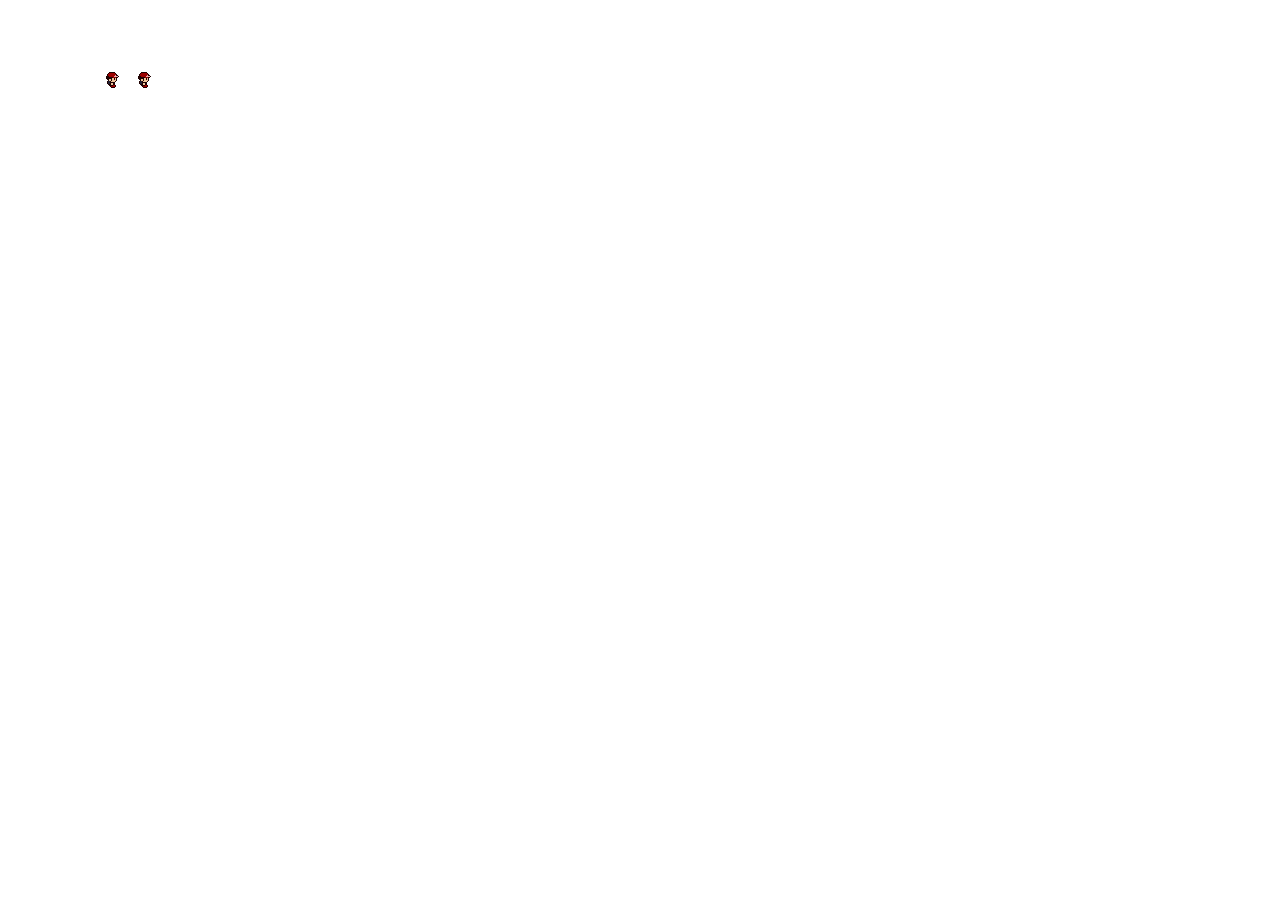
==== index.html @ 3705cfdd "init pandalib" ====
<!DOCTYPE html>
<html lang="en">
<head>
    <meta charset="UTF-8">
    <meta name="viewport" content="width=device-width, initial-scale=1.0">
    <title>Document</title>
    <script type="module" src="./assets/script/pandalib.js"></script>
</head>
<body>
    <style></style>
    <img src="./assets/img/TestAnimation.gif" alt="test">
</body>
</html>
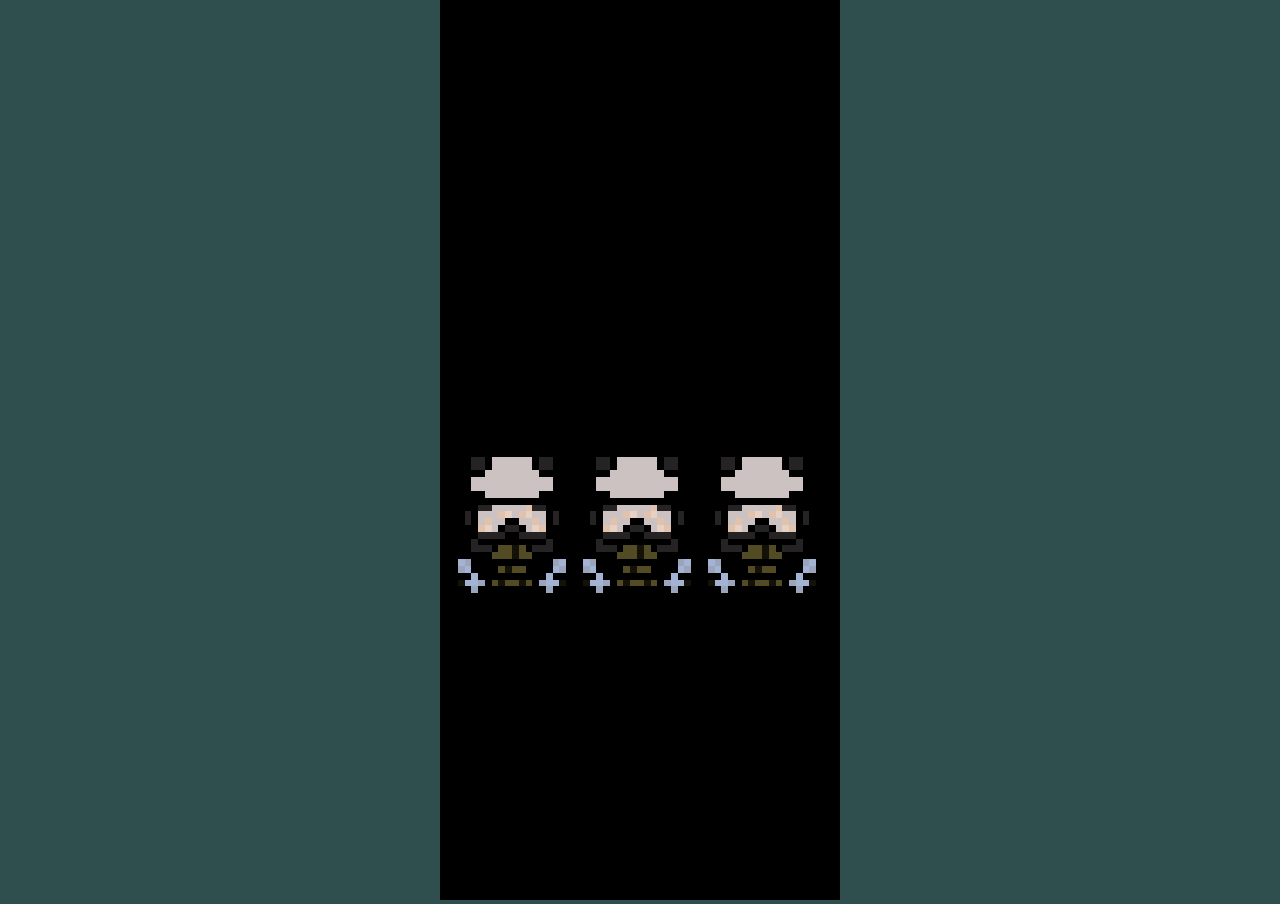
==== commit bc877a39: "v1 panda" ====
--- a/index.html
+++ b/index.html
@@ -4,10 +4,15 @@
     <meta charset="UTF-8">
     <meta name="viewport" content="width=device-width, initial-scale=1.0">
     <title>Document</title>
+    <link rel="stylesheet" href="./assets/styles/style.css">
     <script type="module" src="./assets/script/pandalib.js"></script>
 </head>
 <body>
-    <style></style>
-    <img src="./assets/img/TestAnimation.gif" alt="test">
+    <div id="game">
+        <canvas id="canvagame">
+
+        </canvas>
+    </div>
+    <script type="module" src="./assets/script/main.js"></script>
 </body>
 </html>--- a/assets/styles/style.css
+++ b/assets/styles/style.css
@@ -0,0 +1,10 @@
+body{
+    margin: 0;
+    padding: 0;
+    background-color: darkslategray;
+}
+#game{
+    position: absolute;
+    top: 0;
+    left: calc(50vw - 200px);
+}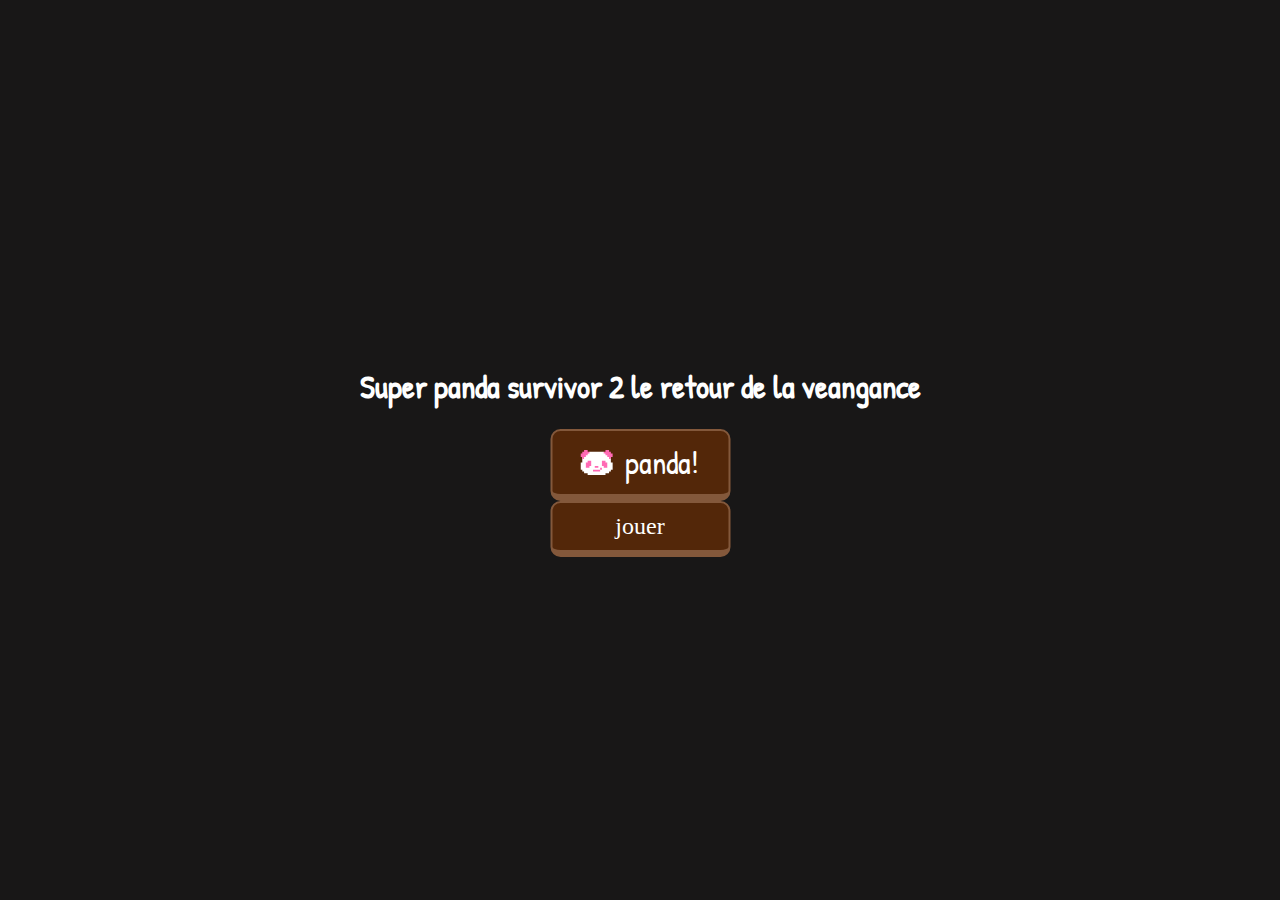
==== commit 902089c6: "add image base and left right event background and police gameofer designe base main menu base" ====
--- a/index.html
+++ b/index.html
@@ -3,16 +3,44 @@
 <head>
     <meta charset="UTF-8">
     <meta name="viewport" content="width=device-width, initial-scale=1.0">
-    <title>Document</title>
+    <title>PandaMAX</title>
     <link rel="stylesheet" href="./assets/styles/style.css">
-    <script type="module" src="./assets/script/pandalib.js"></script>
 </head>
 <body>
     <div id="game">
         <canvas id="canvagame">
-
+        
         </canvas>
     </div>
+    <div id="menu">
+      
+
+        <div class="wrapper">
+            <h1>Super panda survivor 2 le retour de la veangance  </h1>
+            <button>
+              <div class="panda_face">
+                <svg x="0px" y="0px" width="100%" height="100%" viewBox="0 0 91.7 71.3" >
+                  <path class="panda_icon panda_white" d="M86.6,20.4v15.3h5.1v20.4h-5.1v5.1h-5.1v5H71.3v5.1H20.4v-5.1H10.2v-5H5.1v-5.1H0V35.7h5.1V20.4L25.5,5.1h40.7L86.6,20.4z"/>
+                  <path class="panda_icon pink" d="M40.7,45.8h10.2v5.1H40.7V45.8z M10.2,25.4H5.1v-5.1H0V10.2h5.1V5.1h5.1V0h10.2v5.1h5.1v5.1h-5.1v5.1h-5.1v5h-5.1V25.4z
+                    M30.5,45.8h-5v5.1H15.3V35.6h5.1v-5.1h10.1V45.8z M61.1,56H56v5.1H35.6V56H56v-5.1h5.1V56z M76.4,50.9H66.2v-5.1h-5.1V30.5h10.2
+                  v5.1h5.1V50.9z M91.7,20.3h-5.1v5.1h-5.1v-5.1h-5.1v-5h-5.1v-5.1h-5.1V5.1h5.1V0h10.2v5.1h5.1v5.1h5.1V20.3z"/>
+                </svg>
+              </div>
+              <span>panda!</span>
+            </button>
+
+            <button id="startButton">jouer</button>
+          </div>
+    
+          
+          <div class="cover"></div>
+        </div>
+
+
+
+    </div>
+
     <script type="module" src="./assets/script/main.js"></script>
+    <script type="module" src="./assets/script/menu.js"></script>
 </body>
 </html>--- a/assets/styles/style.css
+++ b/assets/styles/style.css
@@ -1,10 +1,243 @@
+
+  @import url('https://fonts.googleapis.com/css2?family=Patrick+Hand&display=swap');
+
+  * {
+    box-sizing: border-box;
+  }
+  
 body{
     margin: 0;
     padding: 0;
-    background-color: darkslategray;
+    background-color: rgb(24, 23, 23);
+    overflow: hidden;
+    /* rouge sang */
 }
 #game{
     position: absolute;
     top: 0;
     left: calc(50vw - 200px);
-}+}
+#menu {
+    position: absolute;
+    top: 50%;
+    left: 50%;
+    transform: translate(-50%, -50%);
+    text-align: center;
+}
+
+#menu ,h1 ,span{
+    font-size: 32px;
+    color: white;
+    font-family: 'Patrick Hand', cursive;
+}
+
+#menu button {
+    font-size: 24px;
+    padding: 10px 20px;
+}
+
+#victoire {
+    position: absolute;
+    top: 50%;
+    left: 50%;
+    transform: translate(-50%, -50%);
+    text-align: center;
+}
+
+
+
+  /* bouton panda */
+  .cover {
+    position: fixed;
+    width: 100%;
+    height: 100vh;
+    top: 0;
+    left: 0;
+    z-index: 999;
+    pointer-events: none;
+  }
+  
+  .wrapper {
+    width: 100%;
+    height: 100vh;
+    display: flex;
+    justify-content: center;
+    align-items: center;
+    flex-direction: column;
+  }
+  
+  .panda_face.hide { opacity: 0; }
+  
+  span { margin-left:12px; }
+  
+  .sign {
+    position: absolute;
+    color: white;
+    bottom: 10px;
+    right: 10px;
+    font-size: 10px;
+  }
+  
+  a {
+    color: white;
+    text-decoration: none;
+  }
+  
+  a:hover {
+    text-decoration: underline;
+  }
+  
+  .panda {
+    position: absolute;
+    height: 45px;
+    width: 45px;
+    overflow: hidden;
+    transition: 2s;
+  }
+  
+  .panda_inner {
+    height: 100%;
+  }
+  
+  .panda_inner svg {
+    height: 100%;
+    width: auto;
+  }
+  
+  button {
+    width: 180px;
+    padding: 10px 14px;
+    display: flex;
+    justify-content: center;
+    align-items: center;
+    border: solid rgb(131, 88, 59);
+    border-width:2px 2px 7px 2px;
+    border-radius: 10px;
+    background-color: rgb(83, 39, 9);
+    font-family: 'Press Start 2P', cursive;
+    font-size: 15px;
+    color: white;
+    transition: 0.3s;
+    cursor: pointer;
+  }
+  
+  button:hover {
+    border-width:2px 2px 4px 2px;
+    margin-top: 3px;
+  }
+  
+  button:focus {
+    outline: none;
+    box-shadow: 0 0 0 4px hotpink;
+  }
+  
+  .panda_face {
+    position: relative;
+    height: 25px;
+    width: auto;
+  }
+  
+  .panda_face {
+    opacity: 1;
+  }
+  
+  .panda_face svg {
+    height: 100%;
+    width: auto;
+  }
+  
+  .panda_white { fill: white; }
+  .blue { fill: #12b7e9; }
+  .green { fill: rgb(43, 163, 113); }
+  .pink { fill: hotpink;}
+  .brown { fill: rgb(126, 80, 62);}
+  .dark_brown { fill: rgb(53, 34, 27);}
+  
+  button:hover .panda_face {
+    animation: bop infinite 0.5s;
+  }
+  
+  @keyframes bop {
+    0% {
+      top: 0;
+      transform: scale(1);
+    }
+    50% {
+      top: -5px;
+      transform: scale(0.95,1.05);
+    }
+    90% {
+      transform: scale(1.1,0.9);
+    }
+    100% {
+      top: 0;
+      transform: scale(1);
+    }
+  }
+  
+  button.animate svg {
+    animation: spin infinite linear 0.5s;
+  }
+  
+  @keyframes spin {
+    0% {
+      transform: rotate(0);
+    }
+    100% {
+      transform: rotate(-720deg);
+    }
+  }
+  
+  @keyframes fadeout {
+    0% { 
+      opacity: 1;
+    }
+    90% { 
+      opacity: 0;
+    }
+    100% { 
+      opacity: 0;
+      display: none;
+    }
+  } 
+  
+  button:hover .fade_in,
+  .panda_face.fade_in {
+    animation: fade_in forwards 0.5s;
+  }
+  
+  @keyframes fade_in {
+    0% { opacity: 0; }
+    100% { opacity: 1; }
+  }
+  
+  button.animate {
+    border-color: rgb(58, 28, 9);
+    transform-origin: bottom right;
+    animation: shake ease forwards 0.5s;
+  }
+  
+  @keyframes shake {
+    0% { 
+      transform-origin: bottom right;
+      transform: translate(0,0) rotate(0deg);
+    }
+    40% { 
+      transform: translate(5px,0) rotate(45deg);
+    }
+    70% {
+      transform-origin: bottom right; 
+      transform: translate(5px,0) rotate(45deg);
+    }
+    85% { 
+      transform-origin: bottom left; 
+      transform: translate(0,0) rotate(-20deg);
+    }
+    95% { 
+      transform: translate(0,0) rotate(0deg);
+    }
+    100% { 
+      transform-origin: bottom right;
+      transform: translate(0,0) rotate(0deg);
+    }
+  }
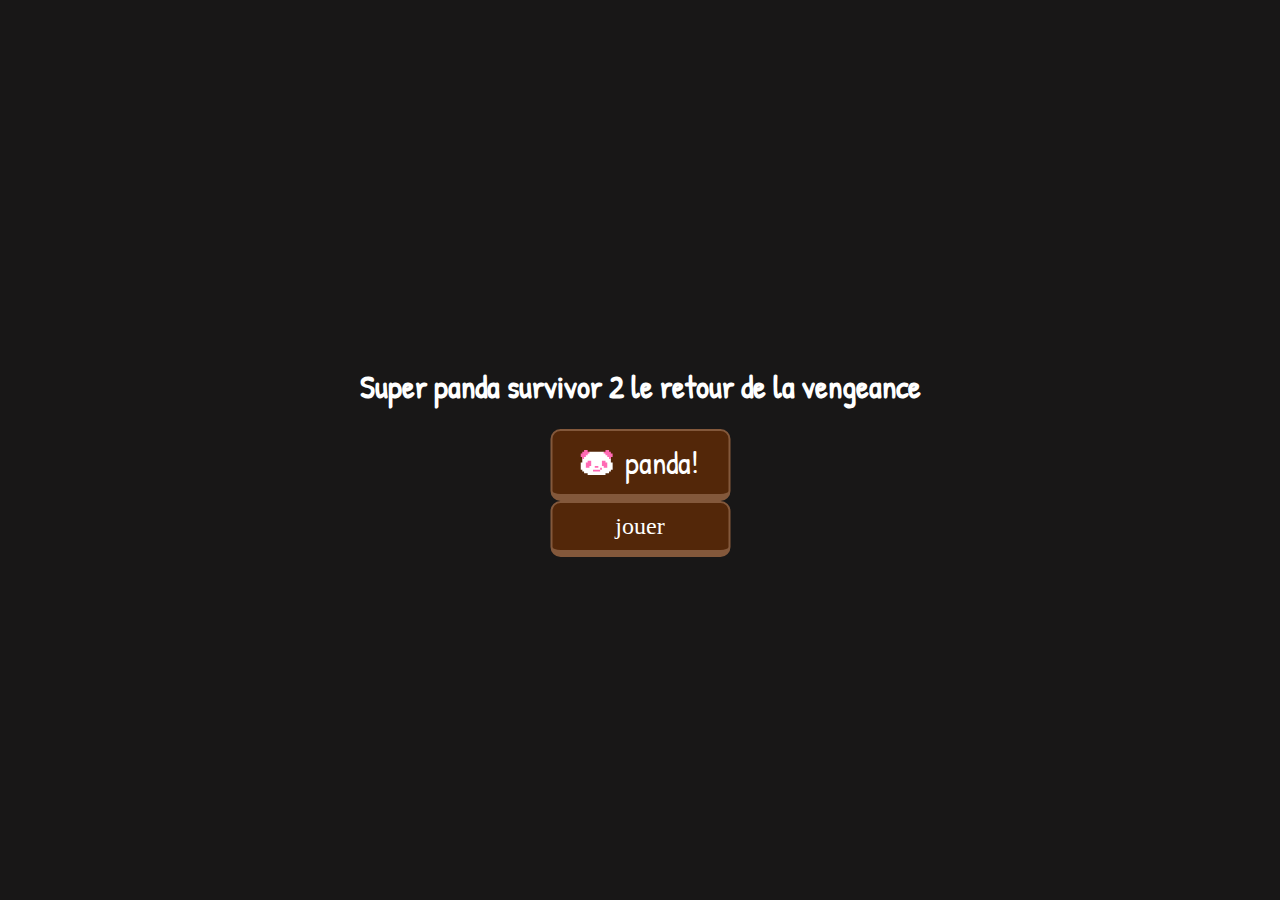
==== commit 292426f1: "Co-authored-by: Anisse Bonin <AnisseBonin@users.noreply.github.com> Co-authored-by: FaBBar13 <FaBBar" ====
--- a/index.html
+++ b/index.html
@@ -16,7 +16,7 @@
       
 
         <div class="wrapper">
-            <h1>Super panda survivor 2 le retour de la veangance  </h1>
+            <h1>Super panda survivor 2 le retour de la vengeance  </h1>
             <button>
               <div class="panda_face">
                 <svg x="0px" y="0px" width="100%" height="100%" viewBox="0 0 91.7 71.3" >
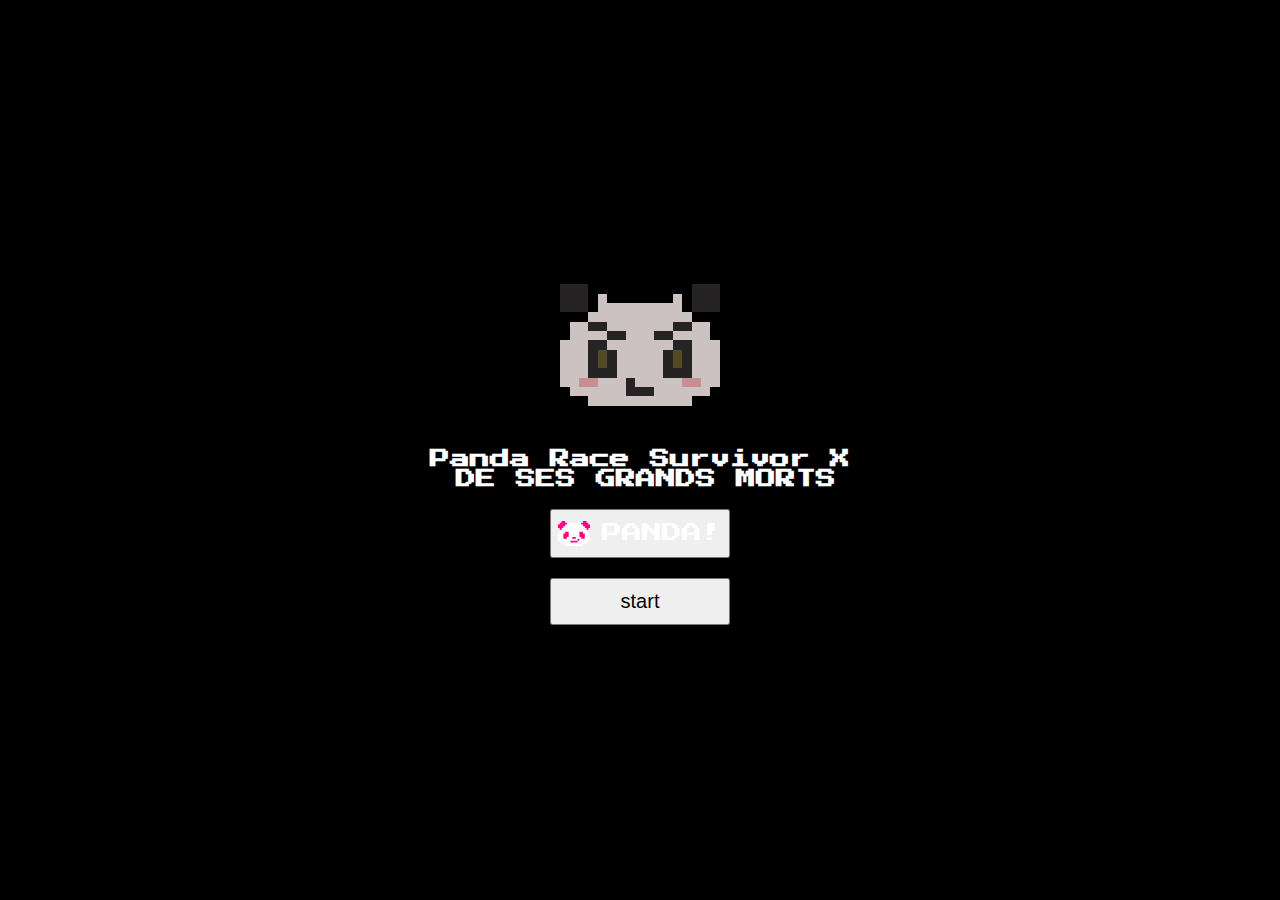
==== commit fb24d963: "beta v1" ====
--- a/index.html
+++ b/index.html
@@ -3,21 +3,56 @@
 <head>
     <meta charset="UTF-8">
     <meta name="viewport" content="width=device-width, initial-scale=1.0">
-    <title>PandaMAX</title>
+    <title>PRSX</title>
+    <link href="https://unpkg.com/nes.css/css/nes.css" rel="stylesheet" />
     <link rel="stylesheet" href="./assets/styles/style.css">
+    <link rel="stylesheet" href="./assets/styles/panda.css">
+    <link rel="preconnect" href="https://fonts.googleapis.com">
+    <link rel="preconnect" href="https://fonts.gstatic.com" crossorigin>
+    <!-- add favicon -->
+    <link rel="icon" type="image/png" sizes="32x32" href="./assets/img/HUDSmile.png">
+    <link href="https://fonts.googleapis.com/css2?family=Press+Start+2P&display=swap" rel="stylesheet">
+    <script type="module" src="./assets/script/panda.js"></script>
+
 </head>
+
 <body>
+
+  <audio id="audio-player">
+    <source src="chemin/vers/votre/fichier.mp3" type="audio/mpeg">
+    Votre navigateur ne supporte pas l'élément audio.
+  </audio>
+
+
     <div id="game">
+      <div class="header ">
+        <button  id="retour"> Menu</button>
+        <i class="nes-icon is-large heart"></i>
+        <i class="nes-icon is-large heart"></i>
+        <i class="nes-icon is-large heart"></i>
+
+      </div>
         <canvas id="canvagame">
-        
         </canvas>
+        <div class="arrow-container">
+            <!-- Flèche gauche -->
+            <img class="nes-pointer arrow" id="left-arrow" src="assets/img/FLECHESDirectionnelle.png" alt="Flèche gauche" style="transform: rotateY(180deg);" />
+            
+            <!-- Flèche saut -->
+            <img class="nes-pointer arrow" id="jump-arrow" src="assets/img/FLECHESDirectionnelle.png" alt="Flèche saut" style="transform: rotateZ(-90deg);"/>
+          
+         <!-- Flèche droite -->
+         <img class="nes-pointer arrow" id="right-arrow" src="assets/img/FLECHESDirectionnelle.png" alt="Flèche droite" />
+        </div>
     </div>
+
+      
     <div id="menu">
-      
-
         <div class="wrapper">
-            <h1>Super panda survivor 2 le retour de la vengeance  </h1>
-            <button>
+            <img src="assets/img/" alt="">
+            <img class="pandacontent"   src="assets/img/HUDSmile.png"  alt="panda content"></img>
+            <h1>Panda Race Survivor X <br><span class="oui">de ses grands morts</span>  </h1>
+            <button class="nes-pointer nes-btn is-success" id="Gen_Panda">
               <div class="panda_face">
                 <svg x="0px" y="0px" width="100%" height="100%" viewBox="0 0 91.7 71.3" >
                   <path class="panda_icon panda_white" d="M86.6,20.4v15.3h5.1v20.4h-5.1v5.1h-5.1v5H71.3v5.1H20.4v-5.1H10.2v-5H5.1v-5.1H0V35.7h5.1V20.4L25.5,5.1h40.7L86.6,20.4z"/>
@@ -28,19 +63,44 @@
               </div>
               <span>panda!</span>
             </button>
-
-            <button id="startButton">jouer</button>
+            <button class="nes-pointer nes-btn is-success" id="startButton" style="display:none">start</button>
           </div>
-    
-          
           <div class="cover"></div>
         </div>
-
-
-
     </div>
 
+    <div id="defeat" style="display: none;">
+        <div class="g-over">
+            <img src="assets/img/HUDSadge.png" alt="game-over" data-aos="fade-down">
+            <div id="text">Game Over</div>
+            <div class="score">1586</div>
+            <button class="restart">Rejouer</button><br>
+            <div class="vies">
+                <i class="nes-icon is-medium heart"></i>
+                <i class="nes-icon is-medium heart"></i>
+                <i class="nes-icon is-medium is-transparent heart"></i>
+            </div>
+        </div>
+    </div>
+    <div id="victoire" style="display: none;">
+        <img src="./assets/img/HUDSmile.png" alt="">
+        <p>VICTOIRE !</p>
+        <div class="score">1586</div>
+        <button class="restart">Rejouer</button>
+        <div class="vies">
+            <i class="nes-icon is-medium heart"></i>
+            <i class="nes-icon is-medium heart"></i>
+            <i class="nes-icon is-medium is-transparent heart"></i>
+        </div>
+    </div>
     <script type="module" src="./assets/script/main.js"></script>
     <script type="module" src="./assets/script/menu.js"></script>
+    <script type="module" src="./assets/script/panda.js"></script>
+    <!-- <script>
+        const arrowleft = document.querySelector("");
+        arrowleft.addEventListener("click",()=>{
+            convagen.left();
+        });
+    </script> -->
 </body>
 </html>--- a/assets/styles/style.css
+++ b/assets/styles/style.css
@@ -1,5 +1,3 @@
-
-  @import url('https://fonts.googleapis.com/css2?family=Patrick+Hand&display=swap');
 
   * {
     box-sizing: border-box;
@@ -8,15 +6,25 @@
 body{
     margin: 0;
     padding: 0;
-    background-color: rgb(24, 23, 23);
+    background-color: rgb(0, 0, 0);
     overflow: hidden;
+   background-image: url(assets/img/bambou.gif); 
     /* rouge sang */
+}
+.header {
+  display: flex;
+  flex-direction: row;
+  justify-content: space-between;
+  
 }
 #game{
     position: absolute;
     top: 0;
-    left: calc(50vw - 200px);
+    left: calc(50vw - 200px); 
 }
+
+
+/* page menu start */
 #menu {
     position: absolute;
     top: 50%;
@@ -25,219 +33,141 @@
     text-align: center;
 }
 
+h1 {
+    margin-bottom: 20px;
+}
+span, .oui{
+    text-transform: uppercase;
+}
+#menu img {
+    margin-bottom: 20px;
+}
 #menu ,h1 ,span{
-    font-size: 32px;
+    font-size: 20px;
     color: white;
-    font-family: 'Patrick Hand', cursive;
+    font-family: 'Press Start 2P';   
 }
 
 #menu button {
-    font-size: 24px;
+    font-size: 20px;
     padding: 10px 20px;
+    margin-bottom: 20px;
 }
+/* page menu end */
 
-#victoire {
+  /* page defeat start */
+  .g-over{
+    width: 400px;
+    height: 100vh;
     position: absolute;
     top: 50%;
     left: 50%;
     transform: translate(-50%, -50%);
+    display: flex;
+    flex-direction: column;
+    justify-content:center;
+    align-items: center;
+}
+#text{
+    font-family: 'Press Start 2P';
+    font-size: 1.5rem;
+    color: #ffff;
+    width: 220px;
     text-align: center;
+    margin: 15px auto;
 }
-
-
-
-  /* bouton panda */
-  .cover {
-    position: fixed;
-    width: 100%;
-    height: 100vh;
-    top: 0;
-    left: 0;
-    z-index: 999;
-    pointer-events: none;
-  }
-  
-  .wrapper {
-    width: 100%;
-    height: 100vh;
-    display: flex;
-    justify-content: center;
-    align-items: center;
-    flex-direction: column;
-  }
-  
-  .panda_face.hide { opacity: 0; }
-  
-  span { margin-left:12px; }
-  
-  .sign {
-    position: absolute;
-    color: white;
-    bottom: 10px;
-    right: 10px;
-    font-size: 10px;
-  }
-  
-  a {
-    color: white;
-    text-decoration: none;
-  }
-  
-  a:hover {
-    text-decoration: underline;
-  }
-  
-  .panda {
-    position: absolute;
-    height: 45px;
-    width: 45px;
-    overflow: hidden;
-    transition: 2s;
-  }
-  
-  .panda_inner {
-    height: 100%;
-  }
-  
-  .panda_inner svg {
-    height: 100%;
-    width: auto;
-  }
-  
-  button {
-    width: 180px;
+.score{
+  font-family: 'Press Start 2P';
+  font-size: 1.5rem;
+  color:yellow;
+}
+.g-over img{
+    height: 100px;
+    width: 100px;
+}
+.g-over button{
+    width: 200px;
     padding: 10px 14px;
     display: flex;
     justify-content: center;
     align-items: center;
-    border: solid rgb(131, 88, 59);
+    border: solid rgb(62, 156, 7);
     border-width:2px 2px 7px 2px;
-    border-radius: 10px;
-    background-color: rgb(83, 39, 9);
-    font-family: 'Press Start 2P', cursive;
+    background-color: rgb(13, 199, 13);
+    font-family: 'Press Start 2P';
     font-size: 15px;
     color: white;
     transition: 0.3s;
-    cursor: pointer;
-  }
-  
-  button:hover {
-    border-width:2px 2px 4px 2px;
-    margin-top: 3px;
-  }
-  
-  button:focus {
-    outline: none;
-    box-shadow: 0 0 0 4px hotpink;
-  }
-  
-  .panda_face {
-    position: relative;
-    height: 25px;
-    width: auto;
-  }
-  
-  .panda_face {
-    opacity: 1;
-  }
-  
-  .panda_face svg {
-    height: 100%;
-    width: auto;
-  }
-  
-  .panda_white { fill: white; }
-  .blue { fill: #12b7e9; }
-  .green { fill: rgb(43, 163, 113); }
-  .pink { fill: hotpink;}
-  .brown { fill: rgb(126, 80, 62);}
-  .dark_brown { fill: rgb(53, 34, 27);}
-  
-  button:hover .panda_face {
-    animation: bop infinite 0.5s;
-  }
-  
-  @keyframes bop {
-    0% {
-      top: 0;
-      transform: scale(1);
-    }
-    50% {
-      top: -5px;
-      transform: scale(0.95,1.05);
-    }
-    90% {
-      transform: scale(1.1,0.9);
-    }
-    100% {
-      top: 0;
-      transform: scale(1);
-    }
-  }
-  
-  button.animate svg {
-    animation: spin infinite linear 0.5s;
-  }
-  
-  @keyframes spin {
-    0% {
-      transform: rotate(0);
-    }
-    100% {
-      transform: rotate(-720deg);
-    }
-  }
-  
-  @keyframes fadeout {
-    0% { 
-      opacity: 1;
-    }
-    90% { 
-      opacity: 0;
-    }
-    100% { 
-      opacity: 0;
-      display: none;
-    }
-  } 
-  
-  button:hover .fade_in,
-  .panda_face.fade_in {
-    animation: fade_in forwards 0.5s;
-  }
-  
-  @keyframes fade_in {
-    0% { opacity: 0; }
-    100% { opacity: 1; }
-  }
-  
-  button.animate {
-    border-color: rgb(58, 28, 9);
-    transform-origin: bottom right;
-    animation: shake ease forwards 0.5s;
-  }
-  
-  @keyframes shake {
-    0% { 
-      transform-origin: bottom right;
-      transform: translate(0,0) rotate(0deg);
-    }
-    40% { 
-      transform: translate(5px,0) rotate(45deg);
-    }
-    70% {
-      transform-origin: bottom right; 
-      transform: translate(5px,0) rotate(45deg);
-    }
-    85% { 
-      transform-origin: bottom left; 
-      transform: translate(0,0) rotate(-20deg);
-    }
-    95% { 
-      transform: translate(0,0) rotate(0deg);
-    }
-    100% { 
-      transform-origin: bottom right;
-      transform: translate(0,0) rotate(0deg);
-    }
-  }
+}
+/* page defeat end  */
+
+
+
+/* page Victoire */
+#victoire {
+  position: absolute;
+  top: 50%;
+  left: 50%;
+  transform: translate(-50%, -50%);
+  text-align: center;
+}
+
+#victoire p {
+  font-size: 1.5rem;
+  color: #ffff;
+  width: 240px;
+  text-align: center;
+  margin: 15px auto;
+}
+
+
+#victoire img {
+  height: 100px;
+  width: 100px;
+}
+
+#playagain {
+  width: 200px;
+  padding: 10px 14px;
+  display: flex;
+  justify-content: center;
+  align-items: center;
+  border: solid rgb(62, 156, 7);
+  border-width:2px 2px 7px 2px;
+  background-color: rgb(13, 199, 13);
+  font-family: 'Press Start 2P';
+  font-size: 15px;
+  color: white;
+  transition: 0.3s;
+}
+
+#playagain:hover {
+  border-width: 2px 2px 4px 2px;
+  margin-top: 3px;
+}
+
+#playagain:focus {
+  outline: none;
+}
+
+/* fin page Victoire */
+
+/* Style pour positionner les flèches en bas de la page */
+    .arrow-container {
+        position: fixed;
+        bottom: 10px;
+        width: 400px;
+        display:flex;
+        justify-content: space-evenly;
+        text-align: center;
+        z-index: 10;
+      }
+      
+      /* Style pour les flèches */
+      .arrow {
+        width: 50px;
+        height: 50px;
+        cursor: pointer;
+        margin: 0 10px;
+      } 
+
--- a/assets/styles/panda.css
+++ b/assets/styles/panda.css
@@ -0,0 +1,177 @@
+  
+  /* css pour l'animation du bouton panda! */
+
+  .cover {
+    position: fixed;
+    width: 100%;
+    height: 100vh;
+    top: 0;
+    left: 0;
+    z-index: 999;
+    pointer-events: none;
+  }
+  
+  .wrapper {
+    width: 100vw;
+    height: 100vh;
+    display: flex;
+    justify-content: center;
+    align-items: center;
+    flex-direction: column;
+  }
+  
+  .panda_face.hide { opacity: 0; }
+  
+  span { margin-left:12px; }
+  
+  .sign {
+    position: absolute;
+    color: white;
+    bottom: 10px;
+    right: 10px;
+    font-size: 10px;
+  }
+  
+  a {
+    color: white;
+    text-decoration: none;
+  }
+  
+  a:hover {
+    text-decoration: underline;
+  }
+  
+  .panda {
+    position: absolute;
+    height: 45px;
+    width: 45px;
+    overflow: hidden;
+    transition: 2s;
+  }
+  
+  .panda_inner {
+    height: 100%;
+  }
+  
+  .panda_inner svg {
+    height: 100%;
+    width: auto;
+  }
+  
+  button {
+    width: 180px;
+    padding: 10px 14px;
+    display: flex;
+    justify-content: center;
+    align-items: center;
+  }
+
+  .panda_face {
+    position: relative;
+    height: 25px;
+    width: auto;
+  }
+  
+  .panda_face {
+    opacity: 1;
+  }
+  
+  .panda_face svg {
+    height: 100%;
+    width: auto;
+  }
+  
+  .panda_white { fill: white; }
+  .blue { fill: #19e912; }
+  .green { fill: rgb(43, 163, 113); }
+  .pink { fill: rgb(255, 0, 128);}
+  .brown { fill: rgb(255, 208, 0);}
+  .dark_brown { fill: rgb(43, 9, 235);}
+  
+  button:hover .panda_face {
+    animation: bop infinite 0.2s;
+  }
+  
+  @keyframes bop {
+    0% {
+      top: 0;
+      transform: scale(1);
+    }
+    50% {
+      top: -5px;
+      transform: scale(0.95,1.05);
+    }
+    90% {
+      transform: scale(1.1,0.9);
+    }
+    100% {
+      top: 0;
+      transform: scale(1);
+    }
+  }
+  
+  button.animate svg {
+    animation: spin infinite linear 0.s;
+  }
+  
+  @keyframes spin {
+    0% {
+      transform: rotate(0);
+    }
+    100% {
+      transform: rotate(-720deg);
+    }
+  }
+  
+  @keyframes fadeout {
+    0% { 
+      opacity: 1;
+    }
+    90% { 
+      opacity: 0;
+    }
+    100% { 
+      opacity: 0;
+      display: none;
+    }
+  } 
+  
+  button:hover .fade_in,
+  .panda_face.fade_in {
+    animation: fade_in forwards 0.5s;
+  }
+  
+  @keyframes fade_in {
+    0% { opacity: 0; }
+    100% { opacity: 1; }
+  }
+  button.animate {
+    border-color: rgb(58, 28, 9);
+    transform-origin: bottom right;
+    animation: shake ease forwards 0.5s;
+  }
+
+  @keyframes shake {
+    0% { 
+      transform-origin: bottom right;
+      transform: translate(0,0) rotate(0deg);
+    }
+    40% { 
+      transform: translate(5px,0) rotate(45deg);
+    }
+    70% {
+      transform-origin: bottom right; 
+      transform: translate(5px,0) rotate(45deg);
+    }
+    85% { 
+      transform-origin: bottom left; 
+      transform: translate(0,0) rotate(-20deg);
+    }
+    95% { 
+      transform: translate(0,0) rotate(0deg);
+    }
+    100% { 
+      transform-origin: bottom right;
+      transform: translate(0,0) rotate(0deg);
+    }
+  }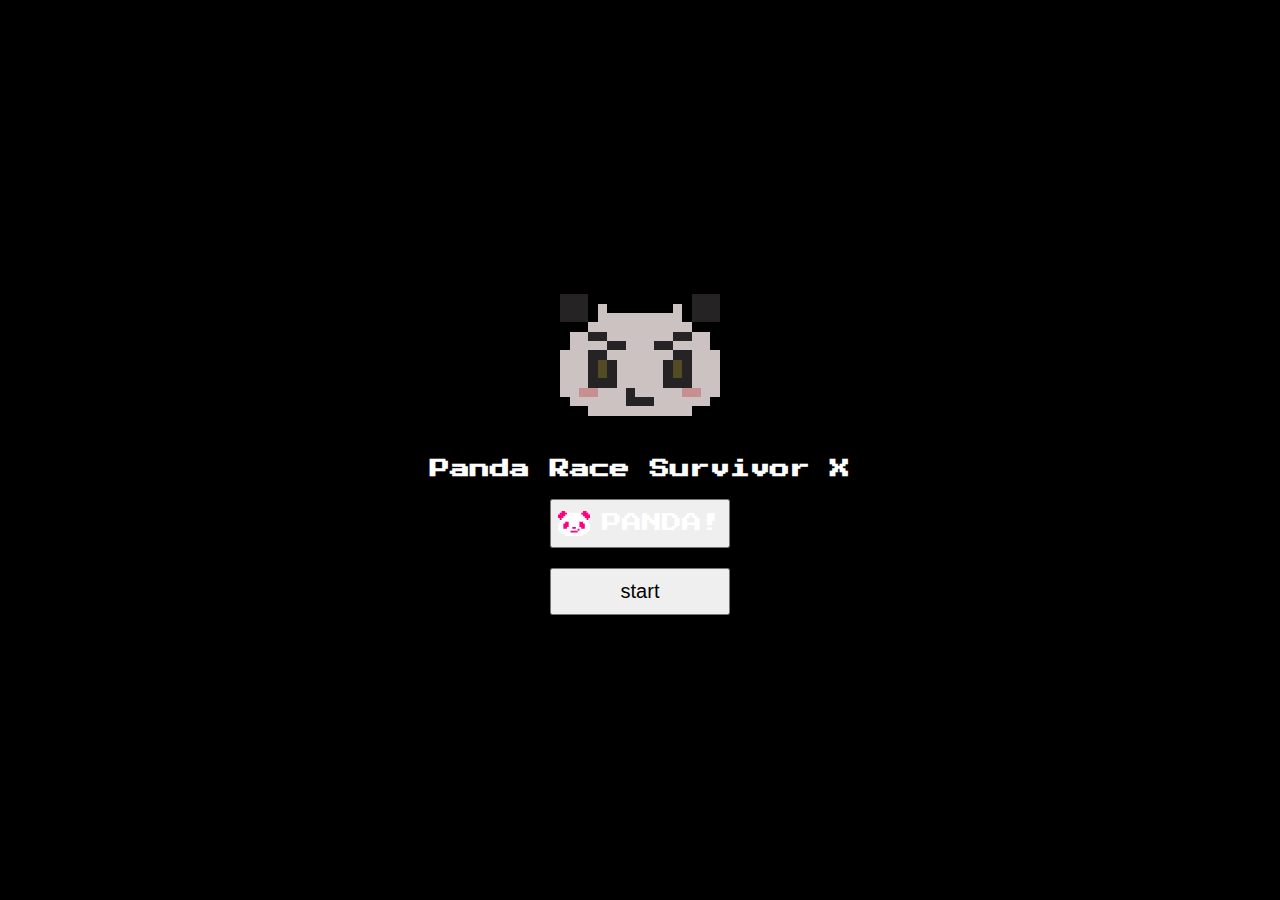
==== commit a3483e7e: "correctif" ====
--- a/index.html
+++ b/index.html
@@ -18,10 +18,10 @@
 
 <body>
 
-  <audio id="audio-player">
-    <source src="chemin/vers/votre/fichier.mp3" type="audio/mpeg">
-    Votre navigateur ne supporte pas l'élément audio.
-  </audio>
+  <!--audio id="audio-player">
+    <source src="./assets/sound/stomp-117637.mp3" type="audio/mpeg">
+    
+  </!--audio-->
 
 
     <div id="game">
@@ -51,7 +51,7 @@
         <div class="wrapper">
             <img src="assets/img/" alt="">
             <img class="pandacontent"   src="assets/img/HUDSmile.png"  alt="panda content"></img>
-            <h1>Panda Race Survivor X <br><span class="oui">de ses grands morts</span>  </h1>
+            <h1>Panda Race Survivor X </h1>
             <button class="nes-pointer nes-btn is-success" id="Gen_Panda">
               <div class="panda_face">
                 <svg x="0px" y="0px" width="100%" height="100%" viewBox="0 0 91.7 71.3" >
@@ -96,11 +96,11 @@
     <script type="module" src="./assets/script/main.js"></script>
     <script type="module" src="./assets/script/menu.js"></script>
     <script type="module" src="./assets/script/panda.js"></script>
-    <!-- <script>
-        const arrowleft = document.querySelector("");
-        arrowleft.addEventListener("click",()=>{
-            convagen.left();
-        });
-    </script> -->
+    <script>
+        const audio = new Audio();
+        audio.src = './assets/sound/stomp-117637.mp3';
+        audio.autoplay = true;
+        audio.volume = 0.5;
+    </script>
 </body>
 </html>--- a/assets/styles/style.css
+++ b/assets/styles/style.css
@@ -8,7 +8,7 @@
     padding: 0;
     background-color: rgb(0, 0, 0);
     overflow: hidden;
-   background-image: url(assets/img/bambou.gif); 
+   /* background-image: url(assets/img/bambou.gif);  */
     /* rouge sang */
 }
 .header {
@@ -22,7 +22,6 @@
     top: 0;
     left: calc(50vw - 200px); 
 }
-
 
 /* page menu start */
 #menu {
